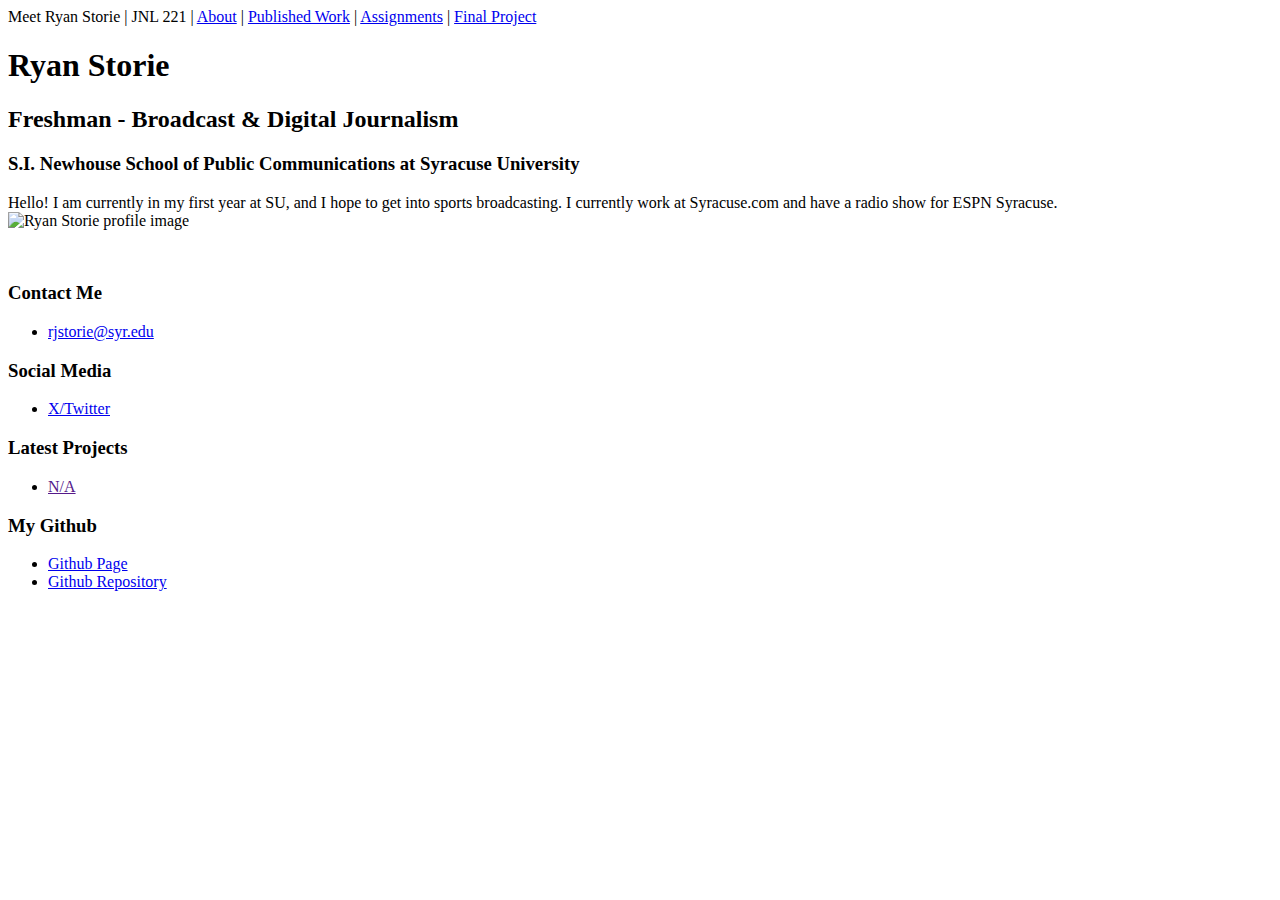
==== MeetRyanStorie/Index.html @ fb7387a1 "Add files via upload" ====
<!doctype html>
<html lang="en">
  <head>
    <meta charset="utf-8">

    <meta name="viewport" content="width=device-width, initial-scale=1">


    <title>Ryan Storie</title>

    <link href="https://cdn.jsdelivr.net/npm/bootstrap@5.2.2/dist/css/bootstrap.min.css" rel="stylesheet" integrity="sha384-Zenh87qX5JnK2Jl0vWa8Ck2rdkQ2Bzep5IDxbcnCeuOxjzrPF/et3URy9Bv1WTRi" crossorigin="anonymous">

    <link rel="stylesheet" href="main.css">

  </head>
  <body>

    <!-- *********************************** -->
    <!-- Below is code for a header          -->
    <!-- *********************************** -->


    <div class="container">

      <div class="row">

        <header class="newheader">

          Meet Ryan Storie |  JNL 221 |  <a href="about/index.html">About</a>  | <a href="work/index.html">Published Work</a> | <a href="assignments/index.html">Assignments</a> |  <a href="final/index.html">Final Project</a>  

        </header>

      </div>

      <!-- *********************************** -->
      <!-- Below is code for headlines & text  -->
      <!-- *********************************** -->

      <div class="row">

        <div class="col">

          <h1>Ryan Storie</h1>
          <h2>Freshman - Broadcast & Digital Journalism</h2>
          <h3>S.I. Newhouse School of Public Communications at Syracuse University</h2>

          <p>Hello! I am currently in my first year at SU, and I hope to get into sports broadcasting. I currently work at Syracuse.com and have a radio show for ESPN Syracuse.
          <br/>
      <!-- *********************************** -->
      <!-- Below is code for an image          -->
      <!-- *********************************** -->

          <img class="img-fluid"  src="c:\Users\RSTORIE\Downloads\Photos\Storie_R_Eye02.jpg" alt="Ryan Storie profile image"/>

         
        
        </div>

      </div>

      <br/>

      <!-- *********************************** -->
      <!-- Below is how you create layout      -->
      <!-- *********************************** -->

      <div class="container text-center">
  
        <div class="row">

          <div class="col-sm">

            <h3>Contact Me</h3>

            <ul>
              <li>
                <a href="mailto:rjstorie@syr.edu">rjstorie@syr.edu</a>
                
              </li>
            </ul>

          </div>

          <div class="col-sm">

            <h3>Social Media</h3>
            <ul>
              <li><a href="https://x.com/RyanJStorie" target="_blank">X/Twitter</a></li>
           
            </ul>


          </div>

          <div class="col-sm">

            <h3>Latest Projects</h3>
              <ul>
                <li><a href=>N/A</a></li>
              </ul>


          </div>

          <div class="col-sm">
            <h3>My Github</h3>
              <ul>
                <li><a href="https://pachecod.github.io" target="_blank">Github Page</a></li>
                <li><a href="https://github.com/pachecod/pachecod.github.io" target="_blank">Github Repository</a></li>
              </ul>

          </div>

        </div>

      </div>


    <!-- *********************************** -->
    <!-- Below is required for bootstrap     -->
    <!-- *********************************** -->
    
    <script src="https://cdn.jsdelivr.net/npm/@popperjs/core@2.11.6/dist/umd/popper.min.js" integrity="sha384-oBqDVmMz9ATKxIep9tiCxS/Z9fNfEXiDAYTujMAeBAsjFuCZSmKbSSUnQlmh/jp3" crossorigin="anonymous"></script>

    <script src="https://cdn.jsdelivr.net/npm/bootstrap@5.2.2/dist/js/bootstrap.min.js" integrity="sha384-IDwe1+LCz02ROU9k972gdyvl+AESN10+x7tBKgc9I5HFtuNz0wWnPclzo6p9vxnk" crossorigin="anonymous"></script>

  </body>
</html>
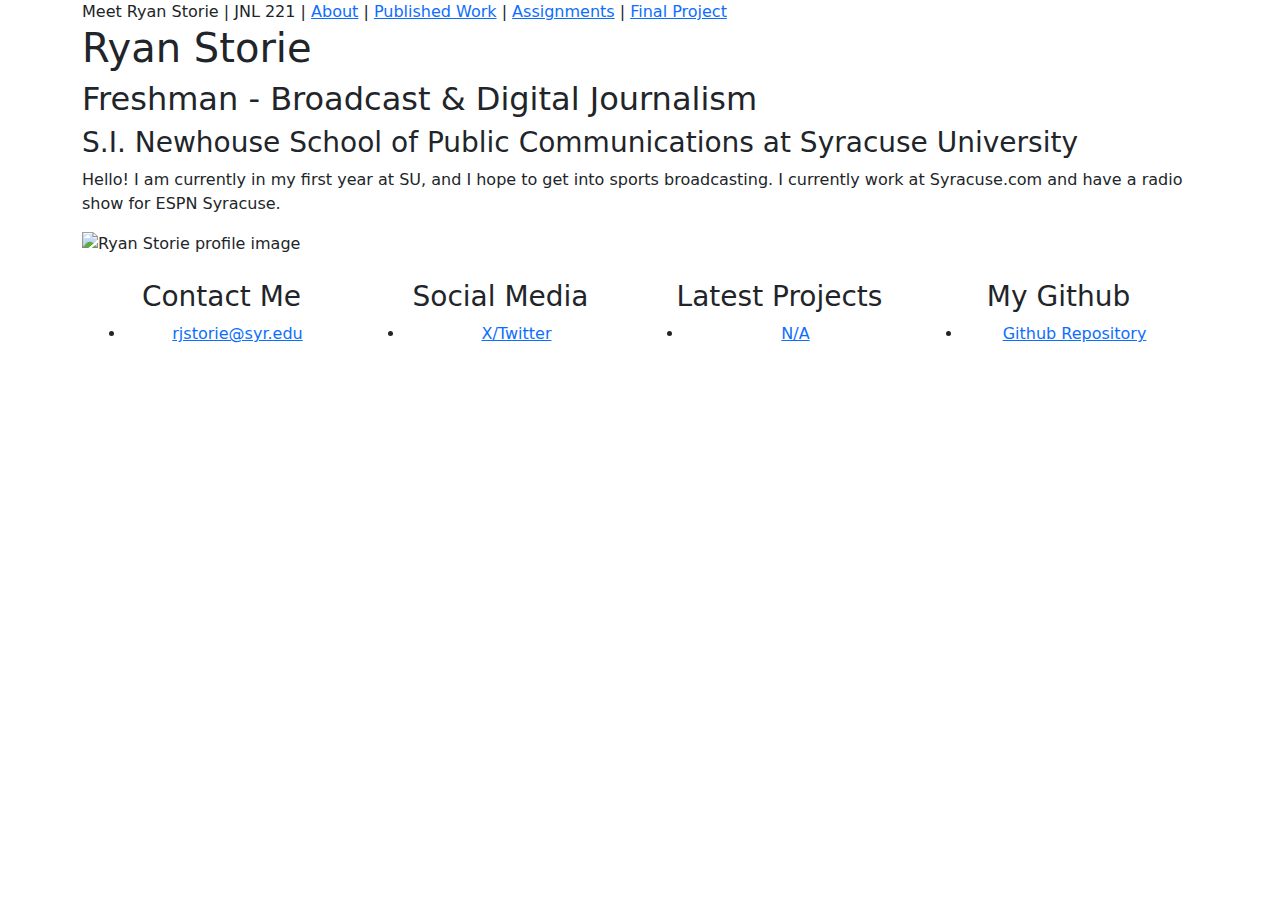
==== commit 628c3be1: "Update Index.html" ====
--- a/MeetRyanStorie/Index.html
+++ b/MeetRyanStorie/Index.html
@@ -2,127 +2,76 @@
 <html lang="en">
   <head>
     <meta charset="utf-8">
-
     <meta name="viewport" content="width=device-width, initial-scale=1">
-
-
     <title>Ryan Storie</title>
 
-    <link href="https://cdn.jsdelivr.net/npm/bootstrap@5.2.2/dist/css/bootstrap.min.css" rel="stylesheet" integrity="sha384-Zenh87qX5JnK2Jl0vWa8Ck2rdkQ2Bzep5IDxbcnCeuOxjzrPF/et3URy9Bv1WTRi" crossorigin="anonymous">
-
+    <link href="https://cdn.jsdelivr.net/npm/bootstrap@5.2.2/dist/css/bootstrap.min.css" rel="stylesheet">
     <link rel="stylesheet" href="main.css">
-
   </head>
   <body>
 
-    <!-- *********************************** -->
-    <!-- Below is code for a header          -->
-    <!-- *********************************** -->
-
-
     <div class="container">
+      <div class="row">
+        <header class="newheader">
+          Meet Ryan Storie | JNL 221 | 
+          <a href="about/index.html">About</a> | 
+          <a href="work/index.html">Published Work</a> | 
+          <a href="assignments/index.html">Assignments</a> |  
+          <a href="final/index.html">Final Project</a>  
+        </header>
+      </div>
 
       <div class="row">
-
-        <header class="newheader">
-
-          Meet Ryan Storie |  JNL 221 |  <a href="about/index.html">About</a>  | <a href="work/index.html">Published Work</a> | <a href="assignments/index.html">Assignments</a> |  <a href="final/index.html">Final Project</a>  
-
-        </header>
-
-      </div>
-
-      <!-- *********************************** -->
-      <!-- Below is code for headlines & text  -->
-      <!-- *********************************** -->
-
-      <div class="row">
-
         <div class="col">
-
           <h1>Ryan Storie</h1>
           <h2>Freshman - Broadcast & Digital Journalism</h2>
-          <h3>S.I. Newhouse School of Public Communications at Syracuse University</h2>
+          <h3>S.I. Newhouse School of Public Communications at Syracuse University</h3>
 
-          <p>Hello! I am currently in my first year at SU, and I hope to get into sports broadcasting. I currently work at Syracuse.com and have a radio show for ESPN Syracuse.
-          <br/>
-      <!-- *********************************** -->
-      <!-- Below is code for an image          -->
-      <!-- *********************************** -->
+          <p>
+            Hello! I am currently in my first year at SU, and I hope to get into sports broadcasting. I currently work at Syracuse.com and have a radio show for ESPN Syracuse.
+          </p>
 
-          <img class="img-fluid"  src="c:\Users\RSTORIE\Downloads\Photos\Storie_R_Eye02.jpg" alt="Ryan Storie profile image"/>
-
-         
-        
+          <!-- ⚠️ Make sure this image source is relative, not a Windows path -->
+          <img class="img-fluid" src="images/Storie_R_Eye02.jpg" alt="Ryan Storie profile image"/>
         </div>
-
       </div>
 
       <br/>
 
-      <!-- *********************************** -->
-      <!-- Below is how you create layout      -->
-      <!-- *********************************** -->
-
       <div class="container text-center">
-  
         <div class="row">
-
           <div class="col-sm">
-
             <h3>Contact Me</h3>
-
             <ul>
-              <li>
-                <a href="mailto:rjstorie@syr.edu">rjstorie@syr.edu</a>
-                
-              </li>
+              <li><a href="mailto:rjstorie@syr.edu">rjstorie@syr.edu</a></li>
             </ul>
-
           </div>
 
           <div class="col-sm">
-
             <h3>Social Media</h3>
             <ul>
               <li><a href="https://x.com/RyanJStorie" target="_blank">X/Twitter</a></li>
-           
             </ul>
-
-
           </div>
 
           <div class="col-sm">
-
             <h3>Latest Projects</h3>
-              <ul>
-                <li><a href=>N/A</a></li>
-              </ul>
-
-
+            <ul>
+              <li><a href="#">N/A</a></li>
+            </ul>
           </div>
 
           <div class="col-sm">
             <h3>My Github</h3>
-              <ul>
-                <li><a href="https://pachecod.github.io" target="_blank">Github Page</a></li>
-                <li><a href="https://github.com/pachecod/pachecod.github.io" target="_blank">Github Repository</a></li>
-              </ul>
-
+            <ul>
+              <li><a href="https://github.com/storie0713/storie0713.github.io" target="_blank">Github Repository</a></li>
+            </ul>
           </div>
-
         </div>
-
       </div>
 
-
-    <!-- *********************************** -->
-    <!-- Below is required for bootstrap     -->
-    <!-- *********************************** -->
-    
-    <script src="https://cdn.jsdelivr.net/npm/@popperjs/core@2.11.6/dist/umd/popper.min.js" integrity="sha384-oBqDVmMz9ATKxIep9tiCxS/Z9fNfEXiDAYTujMAeBAsjFuCZSmKbSSUnQlmh/jp3" crossorigin="anonymous"></script>
-
-    <script src="https://cdn.jsdelivr.net/npm/bootstrap@5.2.2/dist/js/bootstrap.min.js" integrity="sha384-IDwe1+LCz02ROU9k972gdyvl+AESN10+x7tBKgc9I5HFtuNz0wWnPclzo6p9vxnk" crossorigin="anonymous"></script>
+      <script src="https://cdn.jsdelivr.net/npm/bootstrap@5.2.2/dist/js/bootstrap.bundle.min.js"></script>
+    </div>
 
   </body>
-</html>+</html>
